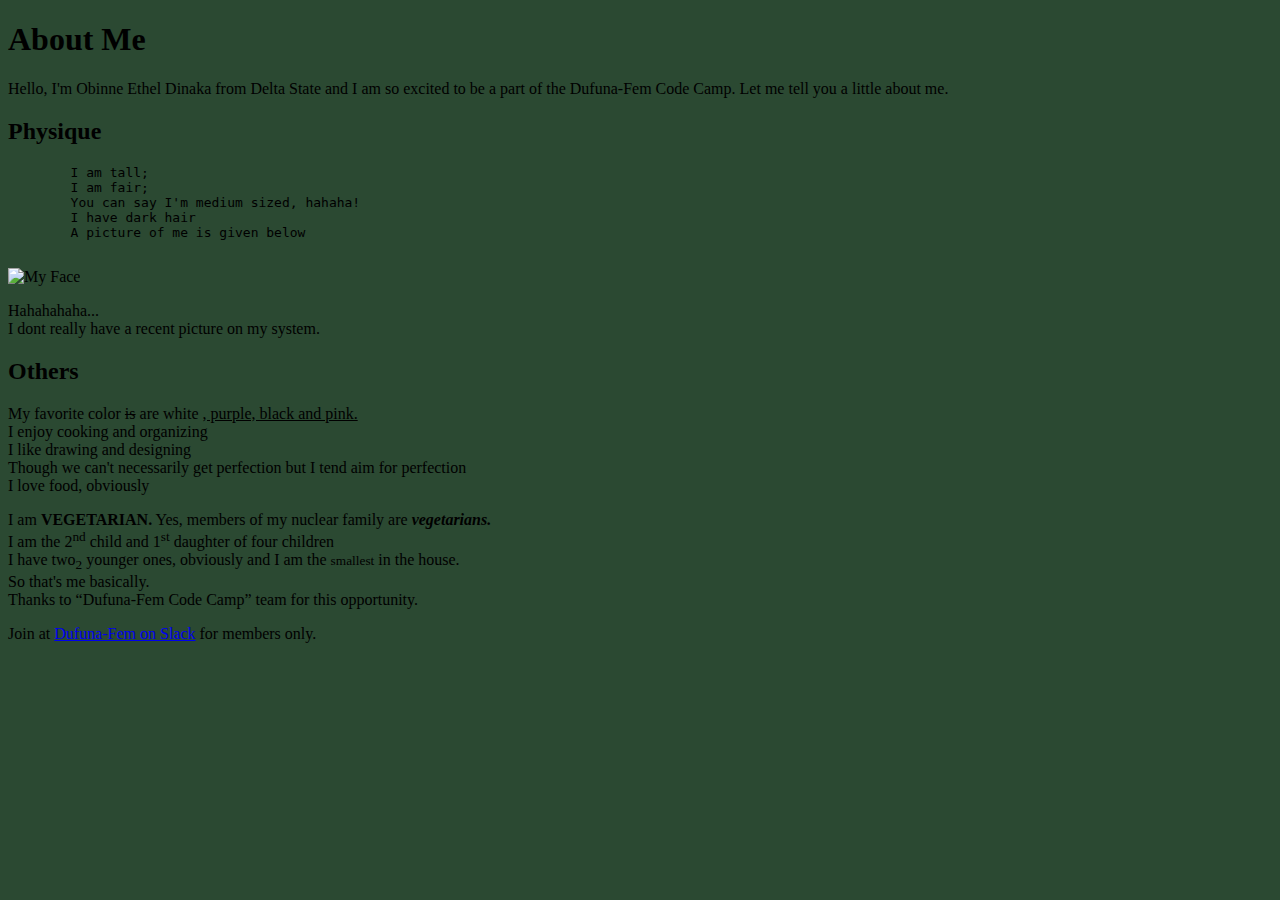
==== quiz.html @ 3d1cf9c4 "added" ====
<!DOCTYPE html>
<html>
<head>
    <meta charset="utf-8" />
    <meta http-equiv="X-UA-Compatible" content="IE=edge">
    <title>My Second Web Page</title>
    <meta name="viewport" content="width=device-width, initial-scale=1">
    <link rel="stylesheet" type="text/css" media="screen" href="main.css" />
    <script src="main.js"></script>
</head>
<body style="background-color:rgb(43, 73, 50);">
    <h1>About Me</h1>
    <p>
        Hello, I'm Obinne Ethel Dinaka from Delta State and I am so excited to be a part of the Dufuna-Fem Code Camp. Let me tell you a little about me.
</p>
    <h2><b>Physique</b></h2>
    <pre>
        I am tall;
        I am fair;
        You can say I'm medium sized, hahaha!
        I have dark hair
        A picture of me is given below
    </pre>
    <img src= "Snapshot_20160722_8.JPG" width= 400px height= 400px alt= "My Face">
    <p>Hahahahaha... <br>I dont really have a recent picture on my system.</p>
    <h2><b>Others</b></h2>
    <p>My favorite color <del>is</del> are white <ins>, purple, black and pink.</ins> <br>I enjoy cooking and organizing<br>I like drawing and designing
        <br>Though we can't necessarily get perfection but I tend aim for perfection
        <br>I love food, obviously
    </p>
    <p>I am <b>VEGETARIAN.</b> Yes, members of my nuclear family are <strong><i>vegetarians.</i></strong> 
        <br>I am the 2<sup>nd</sup> child and 1<sup>st</sup> daughter of four children
        <br>I have two<sub>2</sub> younger ones, obviously and I am the <small>smallest</small> in the house.
    <br>So that's me basically.
    <br>Thanks to <q>Dufuna-Fem Code Camp</q> team for this opportunity.
</p>
    <p>Join at <a href= "www.dufuna-fem.slack.com">Dufuna-Fem on Slack</a> for members only.</p>
</body>
</html>
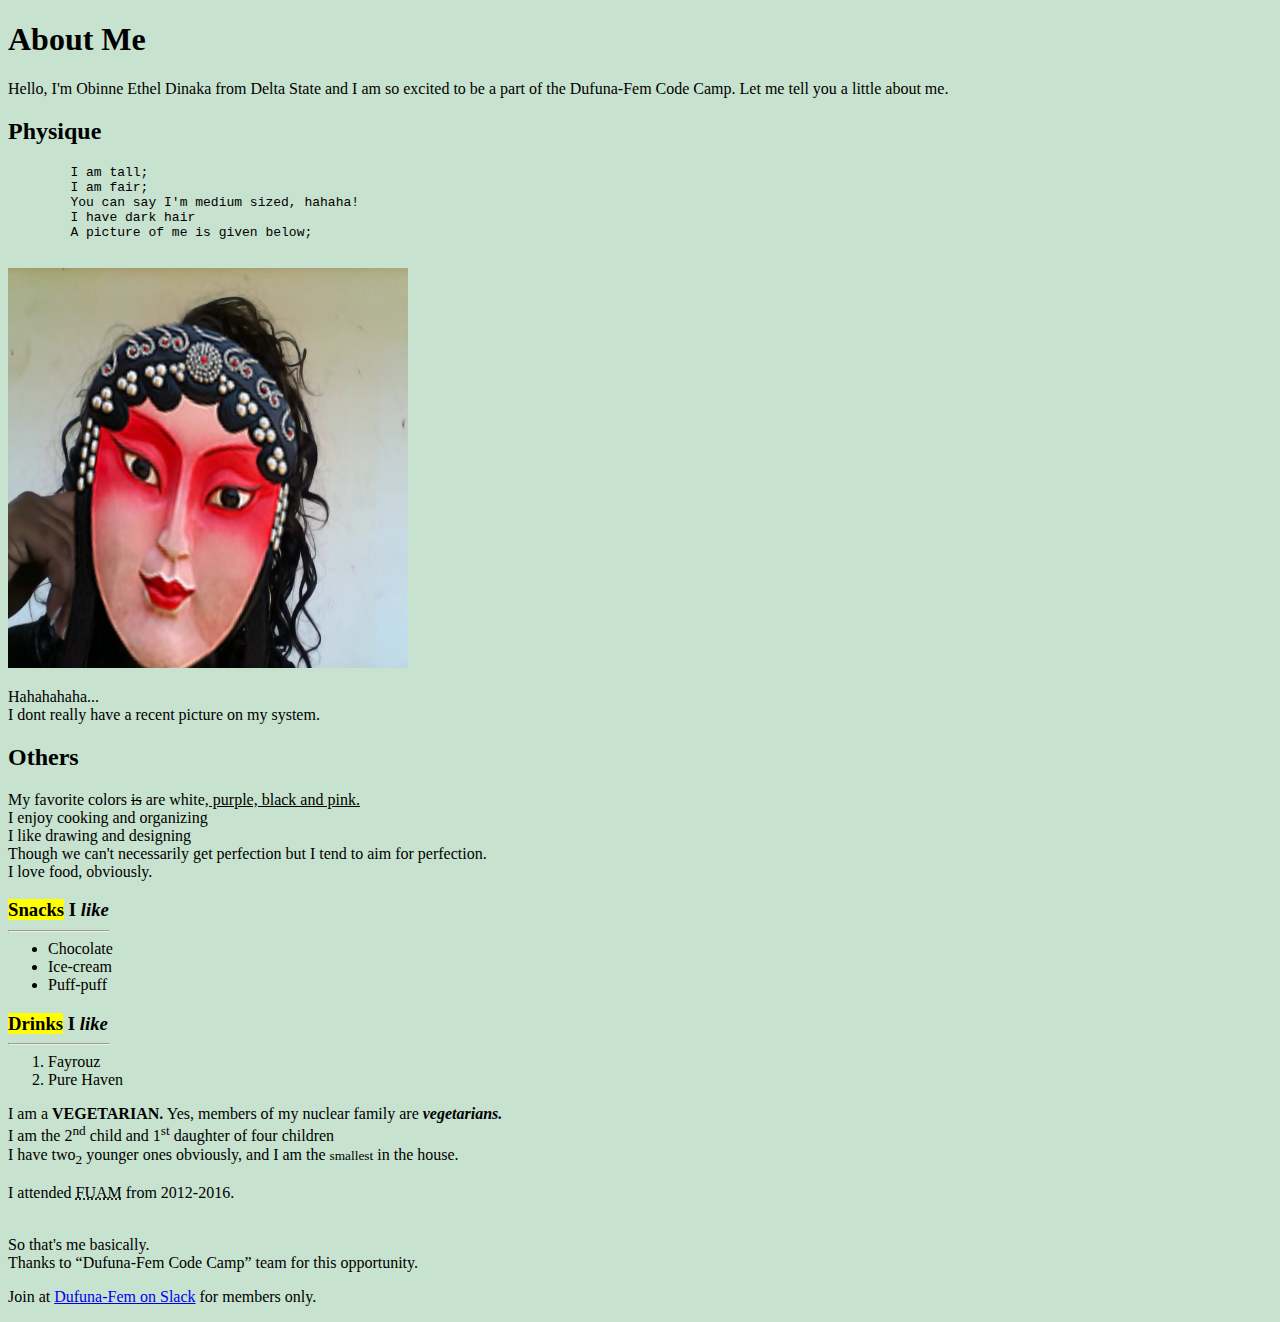
==== commit b148f6e7: "Added HTML tags and image for week3 html quiz" ====
--- a/quiz.html
+++ b/quiz.html
@@ -8,32 +8,46 @@
     <link rel="stylesheet" type="text/css" media="screen" href="main.css" />
     <script src="main.js"></script>
 </head>
-<body style="background-color:rgb(43, 73, 50);">
+<body style="background-color:rgb(199, 226, 206);">
     <h1>About Me</h1>
     <p>
         Hello, I'm Obinne Ethel Dinaka from Delta State and I am so excited to be a part of the Dufuna-Fem Code Camp. Let me tell you a little about me.
-</p>
+    </p>
     <h2><b>Physique</b></h2>
     <pre>
         I am tall;
         I am fair;
         You can say I'm medium sized, hahaha!
         I have dark hair
-        A picture of me is given below
+        A picture of me is given below;
     </pre>
     <img src= "Snapshot_20160722_8.JPG" width= 400px height= 400px alt= "My Face">
     <p>Hahahahaha... <br>I dont really have a recent picture on my system.</p>
     <h2><b>Others</b></h2>
-    <p>My favorite color <del>is</del> are white <ins>, purple, black and pink.</ins> <br>I enjoy cooking and organizing<br>I like drawing and designing
-        <br>Though we can't necessarily get perfection but I tend aim for perfection
-        <br>I love food, obviously
+    <p>My favorite colors <del>is</del> are white<ins>, purple, black and pink.</ins> <br>I enjoy cooking and organizing<br>I like drawing and designing
+        <br>Though we can't necessarily get perfection but I tend to aim for perfection.
+        <br>I love food, obviously.
     </p>
-    <p>I am <b>VEGETARIAN.</b> Yes, members of my nuclear family are <strong><i>vegetarians.</i></strong> 
+<h3><mark>Snacks</mark> I <em>like</em></h3>
+    <hr style="width:100px; float: left; margin-top: -10px;">
+    <ul>
+        <li>Chocolate</li>
+        <li>Ice-cream</li>
+        <li>Puff-puff</li>
+    </ul>
+<h3><mark>Drinks</mark> I <em>like</em></h3>
+    <hr style="width:100px; float: left; margin-top: -10px;">
+    <ol>
+        <li>Fayrouz</li>
+        <li>Pure Haven</li>
+    </ol>
+    <p>I am a <b>VEGETARIAN.</b> Yes, members of my nuclear family are <strong><i>vegetarians.</i></strong> 
         <br>I am the 2<sup>nd</sup> child and 1<sup>st</sup> daughter of four children
-        <br>I have two<sub>2</sub> younger ones, obviously and I am the <small>smallest</small> in the house.
+        <br>I have two<sub>2</sub> younger ones obviously, and I am the <small>smallest</small> in the house.
+    <p>I attended <abbr title="Federal University of Agriculture Makurdi">FUAM</abbr> from 2012-2016.</p>
     <br>So that's me basically.
     <br>Thanks to <q>Dufuna-Fem Code Camp</q> team for this opportunity.
-</p>
+    </p>
     <p>Join at <a href= "www.dufuna-fem.slack.com">Dufuna-Fem on Slack</a> for members only.</p>
 </body>
 </html>
